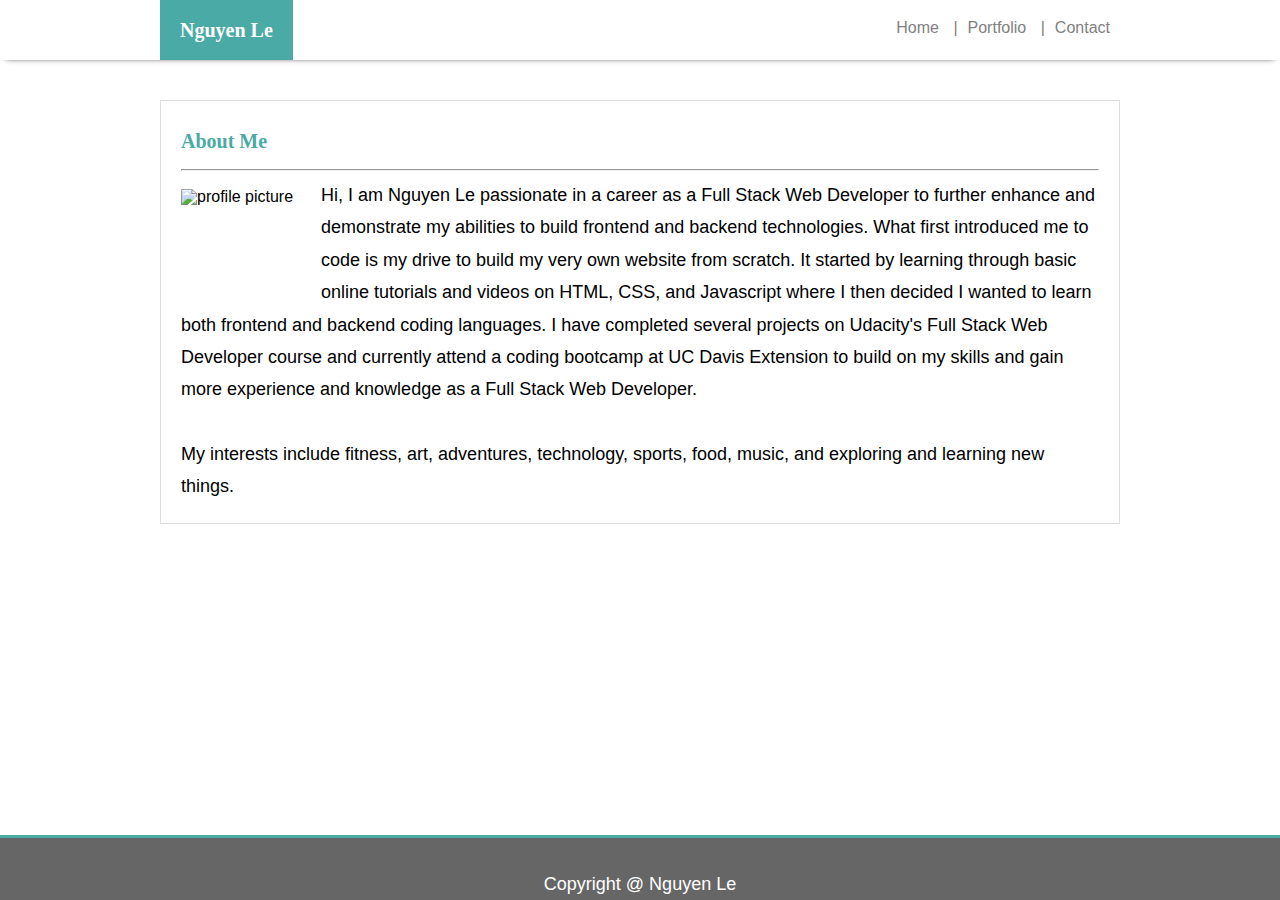
==== index.html @ 3043129c "update media queries" ====
<!DOCTYPE html>
<html>
    <head>
        <meta charset="UTF-8">
        <title>Nguyen's Portfolio</title>
        <link rel="stylesheet" type="text/css" href="assets/css/reset.css">    
        <link rel="stylesheet" type="text/css" href="assets/css/style.css">
    </head>

    <body>
        <nav>
            <div class = "container">
                <h1 class = "logo">Nguyen Le</h1>               

            <div class = "links">
                <ol>
                    <li><a href = "contact.html">Contact</a></li> 
                    <li><a href = "portfolio.html">Portfolio</a> |</li> 
                    <li><a href = "index.html">Home</a> |</li>
                </ol>
            </div>
            </div>
        </nav>

        <div class = "middle">
            <div class = "container">
                <div class = "content">
                    <h1 class = "about">About Me</h1>
                    <hr />
                    <img class = "pic" src = "assets/images/profile_pic.png" alt="profile picture">
                    <p>Hi, I am Nguyen Le passionate in a career as a Full Stack Web Developer to further enhance and demonstrate my abilities to build frontend and backend technologies. 
                    What first introduced me to code is my drive to build my very own website from scratch. 
                    It started by learning through basic online tutorials and videos on HTML, CSS, and Javascript where I then decided I wanted to learn both frontend and backend coding languages. 
                    I have completed several projects on Udacity's Full Stack Web Developer course and currently attend a coding bootcamp at UC Davis Extension to build on my skills and gain more experience and knowledge as a Full Stack Web Developer.</p>
                    <br />
                    <br />
                    <p>My interests include fitness, art, adventures, technology, sports, food, music, and exploring and learning new things.</p>
        
                </div>
            </div>
 
       </div>



        <footer>
            <p>Copyright @ Nguyen Le</p>
        </footer>
    </body>
    
</html>
---- assets/css/style.css ----
body {
    font-family: 'Arial', 'Helvetica Neue', Helvetica, sans-serif;
    background-image: url('https://www.toptal.com/designers/subtlepatterns/patterns/dust_scratches.png');
    background-repeat: no-repeat;
    background-attachment: fixed;
    background-position: center; 
    background-size: cover;

}

nav {
    height: 60px;
    background-color: #ffffff;
    -webkit-box-shadow: 0 4px 6px -6px #cccccc;
    -moz-box-shadow: 0 4px 6px -6px #cccccc;
    box-shadow: 0 4px 6px -6px;

}

h1 {
    color: #ffffff;
    font-size: 20px;
    font-weight: bold;
    font-family: 'Georgia', Times, 'Times New Roman', serif;

}

.about {
    color: #4aaaa5;
    padding: 10px 0px 10px 0px;

}

.portfolio {
    color: #4aaaa5;
    padding: 10px 0px 10px 0px;

}

.contact {
    color: #4aaaa5;
    padding: 10px 0px 10px 0px;

}

.pic {
    width: 120px;
    height: 100px;
    float: left; 
    padding: 10px 20px 10px 0px;

}

.port {
    padding: 10px 20px 10px 0px;

}

.box {
    position: relative;
    float: left;
    background-color: #ffffff;

}

.text-block {
    position: absolute;
    bottom: 20px;
    width: 200px;
    background-color: #4aaaa5;
    color: #ffffff;
    text-align: center;
    padding: 20px 0px 20px 0px;

}

p {
    font-size: 18px;
    line-height: 1.8;

}

.container {
    margin: 0 auto;
    width: 960px;

}

.middle {

    clear: both;

}

.content {
    position: relative;
    top: 40px;
    background-color: #ffffff;
    padding: 20px;
    border: solid 1px #dddddd;

}

.clearfix::after {
    content:  "";
    display: block;
    clear: both;

}

.logo {
    color: #ffffff;
    background-color: #4aaaa5;
    float: left;
    padding: 20px;

}

a {
    text-decoration: none;
    padding: 10px 10px 10px 10px;
    color: gray;

}

a:hover {
    color: black;

}

a:active {
    color: #4aaaa5;

}

li {  
    color: gray;  
    padding: 20px 0px 20px 0px;
    float: right;

}

.main {
    background-color: #ffffff;
    margin: 40px 0px 40px 0px;
    padding: 20px;

}

input {
    margin: 0px 0px 10px 0px;

}
input[type=text] {
    width: 100%;

}

input[name=comment] {
    height: 150px;

}

input[type=submit] {
    color: #ffffff;
    background-color: #4aaaa5;
    padding: 5px 15px 5px 15px;


}

footer {
    position: absolute;
    bottom: 0;
    width: 100%;
    color: #ffffff;
    background-color: #666666;
    text-align: center;
    padding-top: 30px;
    border-top: solid #4aaaa5 3px;

}

@media (max-width: 980px) {
    .container {
        width: 100%;
        margin: 0 auto;
     
    }

    .links {
        background-color: white;
        width: 100%;
    }

    ol {
        float: none;
        text-align: center;
        margin: 0 auto;
        background-color: white;
    }

    .logo {
        width: 100%;
        float: none;
        margin: 0 auto;
        text-align: center;
     
    }
}

@media (max-width: 768px) {
    .container {
        width: 100%;
        margin: 0 auto;
     
    }

    .links {
        background-color: white;
        width: 100%;
    }

    ol {
        float: none;
        text-align: center;
        margin: 0 auto;
        background-color: white;
    }

    .logo {
        width: 100%;
        float: none;
        margin: 0 auto;
        text-align: center;
     
    }  

}

@media screen and (max-width: 640px) {
    .container {
        width: 100%;
        margin: 0 auto;
     
    }

    .links {
        background-color: white;
        width: 100%;
    }

    ol {
        float: none;
        text-align: center;
        margin: 0 auto;
        background-color: white;
    }

    .logo {
        width: 100%;
        float: none;
        margin: 0 auto;
        text-align: center;
     
    }
   
    
}

/* Use three @media screen tags, each with one of these max-widths: 980px, 768px and 640px.



You use 980px because you never want any of the content to be cut off. Since the desktop layout is about 960px wide, you want the media queries to kick in before your content gets cut off.
768px is about the width of a tablet and 640px is about the width of a phone in landscape.



Make the layout match the following screenshots:



index.html: 980px, 768px, 640px
portfolio.html: 980px, 768px, 640px
contact.html: 980px, 768px, 640px



Make the position of the header static (the default positioning) when the screen is 640px wide. The header design takes up a lot of room; you don't want it to stick to the top of a small screen and leave no room for the rest of your site.
Be sure to include the viewport tag in all your HTML files, otherwise your media-queries won't function as expected on mobile devices. (Hint: You won't need to use exact pixels for anything other than the container)
Protip: Use the Chrome extensions Window Resizer and Browser Width to see the browser dimensions in Chrome.
Deploy your new portfolio (now with media queries!) to GitHub Pages. */
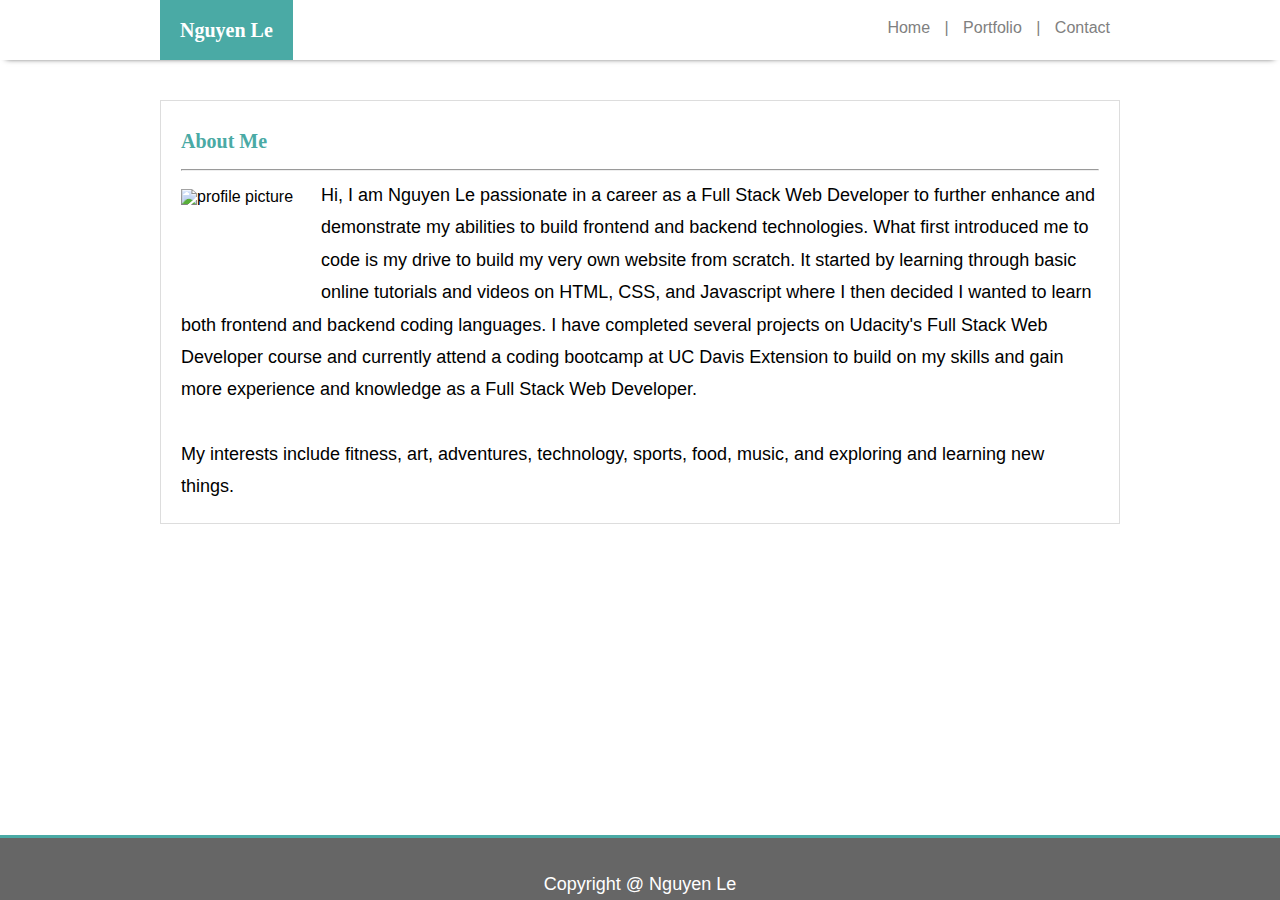
==== commit cfeb2c78: "update css" ====
--- a/index.html
+++ b/index.html
@@ -13,11 +13,9 @@
                 <h1 class = "logo">Nguyen Le</h1>               
 
             <div class = "links">
-                <ol>
-                    <li><a href = "contact.html">Contact</a></li> 
-                    <li><a href = "portfolio.html">Portfolio</a> |</li> 
-                    <li><a href = "index.html">Home</a> |</li>
-                </ol>
+                    <a href = "index.html">Home</a> |
+                    <a href = "portfolio.html">Portfolio</a> |
+                    <a href = "contact.html">Contact</a>
             </div>
             </div>
         </nav>
--- a/assets/css/style.css
+++ b/assets/css/style.css
@@ -133,7 +133,7 @@
 
 }
 
-li {  
+.links {  
     color: gray;  
     padding: 20px 0px 20px 0px;
     float: right;
@@ -191,21 +191,22 @@
     .links {
         background-color: white;
         width: 100%;
-    }
-
-    ol {
+        height: 100%;
+        margin: 0 auto;
+        text-align: center;
+    }
+
+    .logo {
+        width: 100%;
         float: none;
-        text-align: center;
-        margin: 0 auto;
-        background-color: white;
-    }
-
-    .logo {
-        width: 100%;
-        float: none;
-        margin: 0 auto;
-        text-align: center;
-     
+        margin: 0 auto;
+        text-align: center;
+     
+    }
+
+       
+    textarea {
+        width: 100%;
     }
 }
 
@@ -219,13 +220,50 @@
     .links {
         background-color: white;
         width: 100%;
-    }
-
-    ol {
+        height: 100%;
+        margin: 0 auto;
+        text: align-center;
+    }
+
+    .logo {
+        width: 100%;
         float: none;
-        text-align: center;
-        margin: 0 auto;
-        background-color: white;
+        margin: 0 auto;
+        text-align: center;
+     
+    }  
+
+       
+    textarea {
+        width: 100%;
+    }
+
+}
+
+@media screen and (max-width: 640px) {
+    nav {
+        background-color: white;
+        height: 200px;
+    }
+    .container {
+        width: 100%;
+        margin: 0 auto;
+     
+    }
+
+    .links {
+        background-color: white;
+        width: 100%;
+        height: 50px;
+        margin: 0 auto;
+        text-align: center;
+    }
+
+
+    li {
+        width: 100%;
+        background-color: white;
+        height: 100px;
     }
 
     .logo {
@@ -234,37 +272,11 @@
         margin: 0 auto;
         text-align: center;
      
-    }  
-
-}
-
-@media screen and (max-width: 640px) {
-    .container {
-        width: 100%;
-        margin: 0 auto;
-     
-    }
-
-    .links {
-        background-color: white;
-        width: 100%;
-    }
-
-    ol {
-        float: none;
-        text-align: center;
-        margin: 0 auto;
-        background-color: white;
-    }
-
-    .logo {
-        width: 100%;
-        float: none;
-        margin: 0 auto;
-        text-align: center;
-     
     }
    
+    textarea {
+        width: 100%;
+    }
     
 }
 
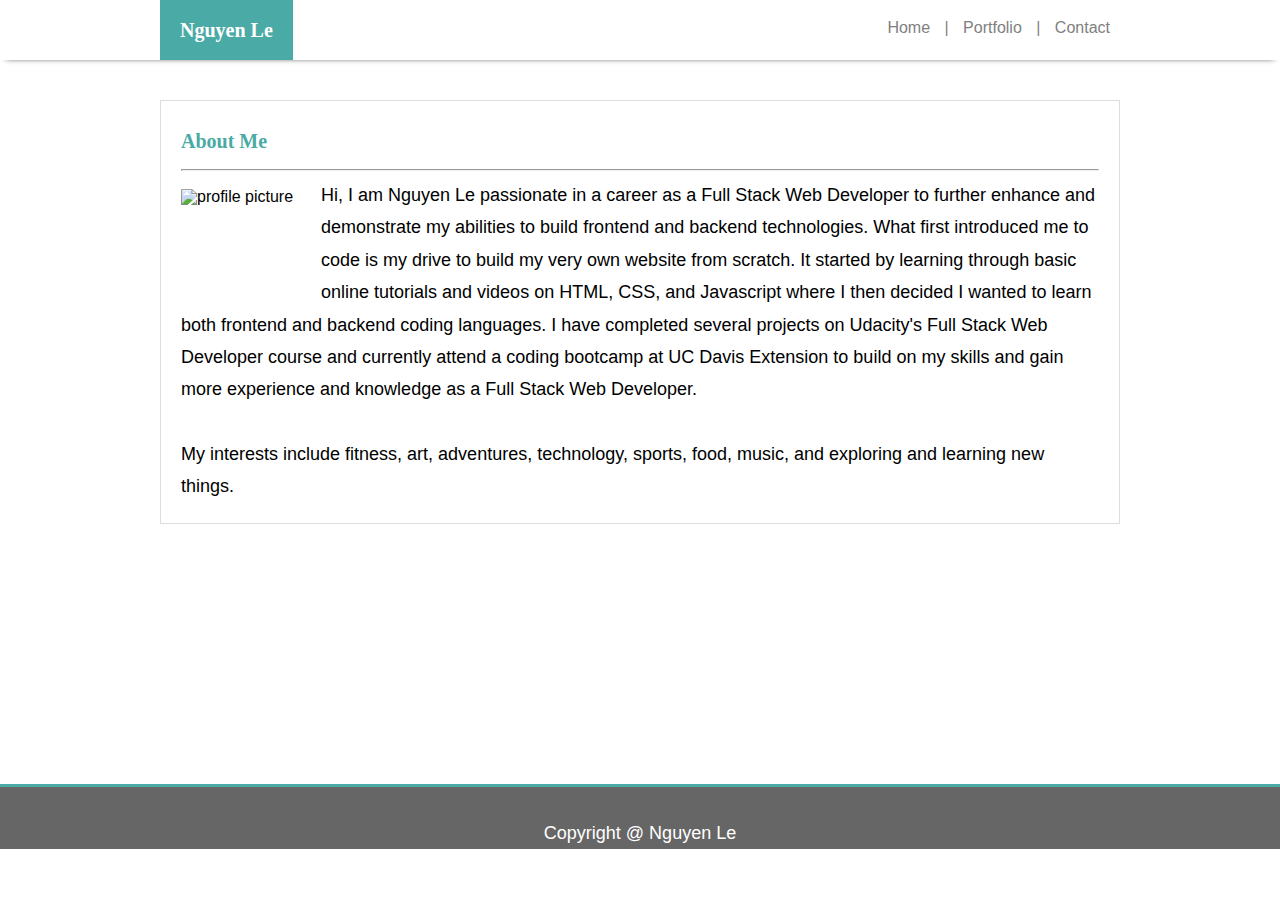
==== commit 359d1630: "update css" ====
--- a/index.html
+++ b/index.html
@@ -25,7 +25,7 @@
                 <div class = "content">
                     <h1 class = "about">About Me</h1>
                     <hr />
-                    <img class = "pic" src = "assets/images/profile_pic.png" alt="profile picture">
+                    <img class = "pic" src = "http://via.placeholder.com/350x350" alt="profile picture">
                     <p>Hi, I am Nguyen Le passionate in a career as a Full Stack Web Developer to further enhance and demonstrate my abilities to build frontend and backend technologies. 
                     What first introduced me to code is my drive to build my very own website from scratch. 
                     It started by learning through basic online tutorials and videos on HTML, CSS, and Javascript where I then decided I wanted to learn both frontend and backend coding languages. 
--- a/assets/css/style.css
+++ b/assets/css/style.css
@@ -73,7 +73,9 @@
     padding: 20px 0px 20px 0px;
 
 }
-
+textarea {
+    width: 100%;
+}
 p {
     font-size: 18px;
     line-height: 1.8;
@@ -170,8 +172,8 @@
 }
 
 footer {
-    position: absolute;
-    bottom: 0;
+    position: relative;
+    top: 300px;
     width: 100%;
     color: #ffffff;
     background-color: #666666;
@@ -182,6 +184,16 @@
 }
 
 @media (max-width: 980px) {
+    .pic {
+        width: 100%;
+    }
+
+    p {
+        width: 100%;
+        height: 100%;
+        display: flex;
+        
+        
     .container {
         width: 100%;
         margin: 0 auto;
@@ -211,6 +223,16 @@
 }
 
 @media (max-width: 768px) {
+    .pic {
+        width: 100%;
+    }
+
+    p {
+        width: 100%;
+        height: 100%;
+        display: flex;
+        
+
     .container {
         width: 100%;
         margin: 0 auto;
@@ -241,6 +263,16 @@
 }
 
 @media screen and (max-width: 640px) {
+    .pic {
+        width: 100%;
+    }
+
+    p {
+        width: 100%;
+        height: 100%;
+        display: flex;
+        
+    }
     nav {
         background-color: white;
         height: 200px;
